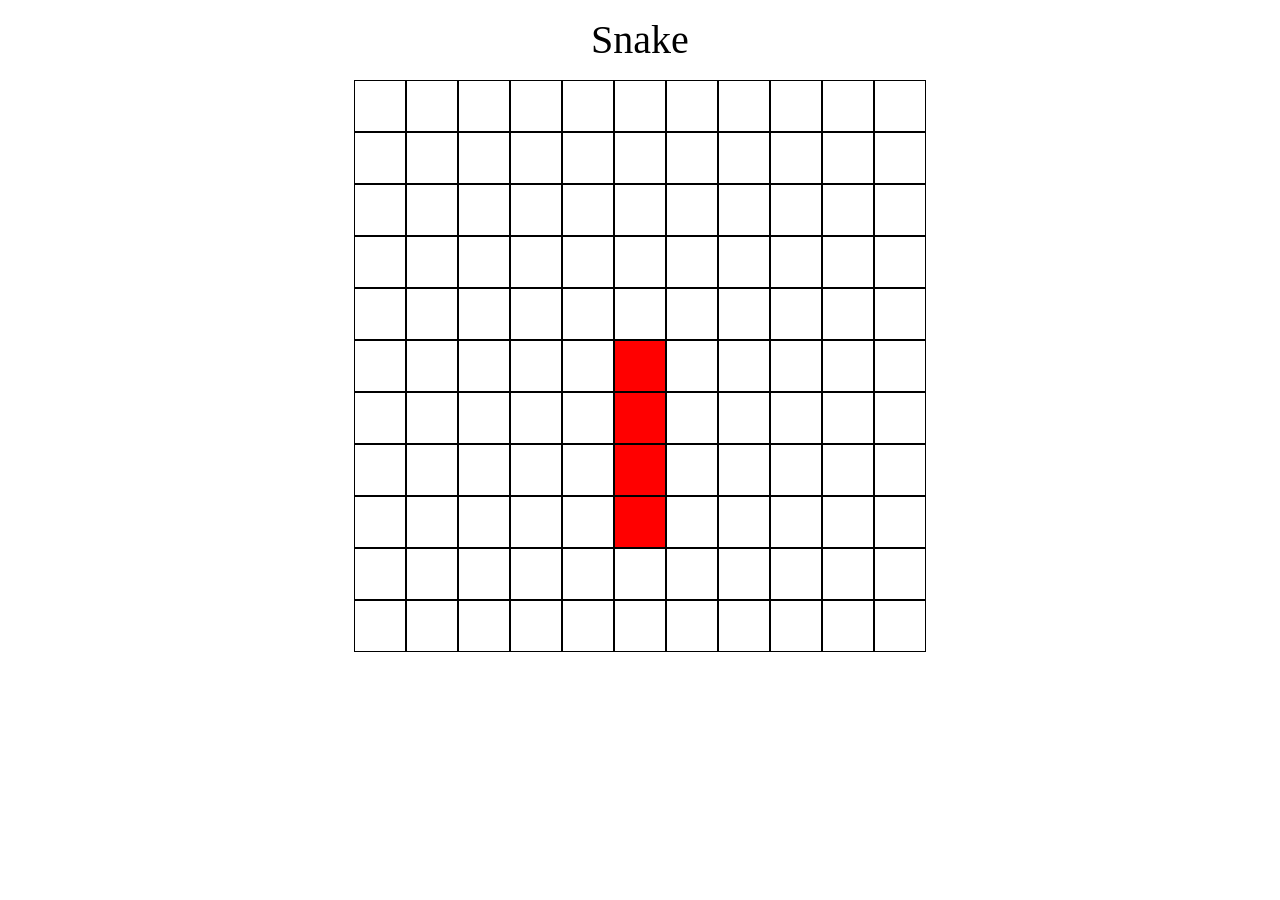
==== snake/index.html @ 8ab04961 "add w6d2" ====
<!DOCTYPE html>
<html>
  <head>
    <meta charset="utf-8">
    <script src="https://ajax.googleapis.com/ajax/libs/jquery/2.2.4/jquery.min.js"></script>
    <script type="text/javascript" src="./bundle.js"></script>
    <link rel="stylesheet" href="./css/reset.css">
    <link rel="stylesheet" href="./css/style.css">

    <title></title>
  </head>
  <body>
    <section class="main-section">
      <h1>Snake</h1>
      <figure class="main"></figure>
    </section>
  </body>
</html>
---- snake/css/style.css ----
.tile {
  background-color: white;
  width: 50px;
  height: 50px;
  border: 1px black solid;
  text-align: center;
}

.row {
  display: flex;
}


.main-section {
  display: flex;
  align-items: center;
  justify-content: center;
  flex-direction: column;
}

h1{
  font-size: 40px;
  margin: 20px;
}
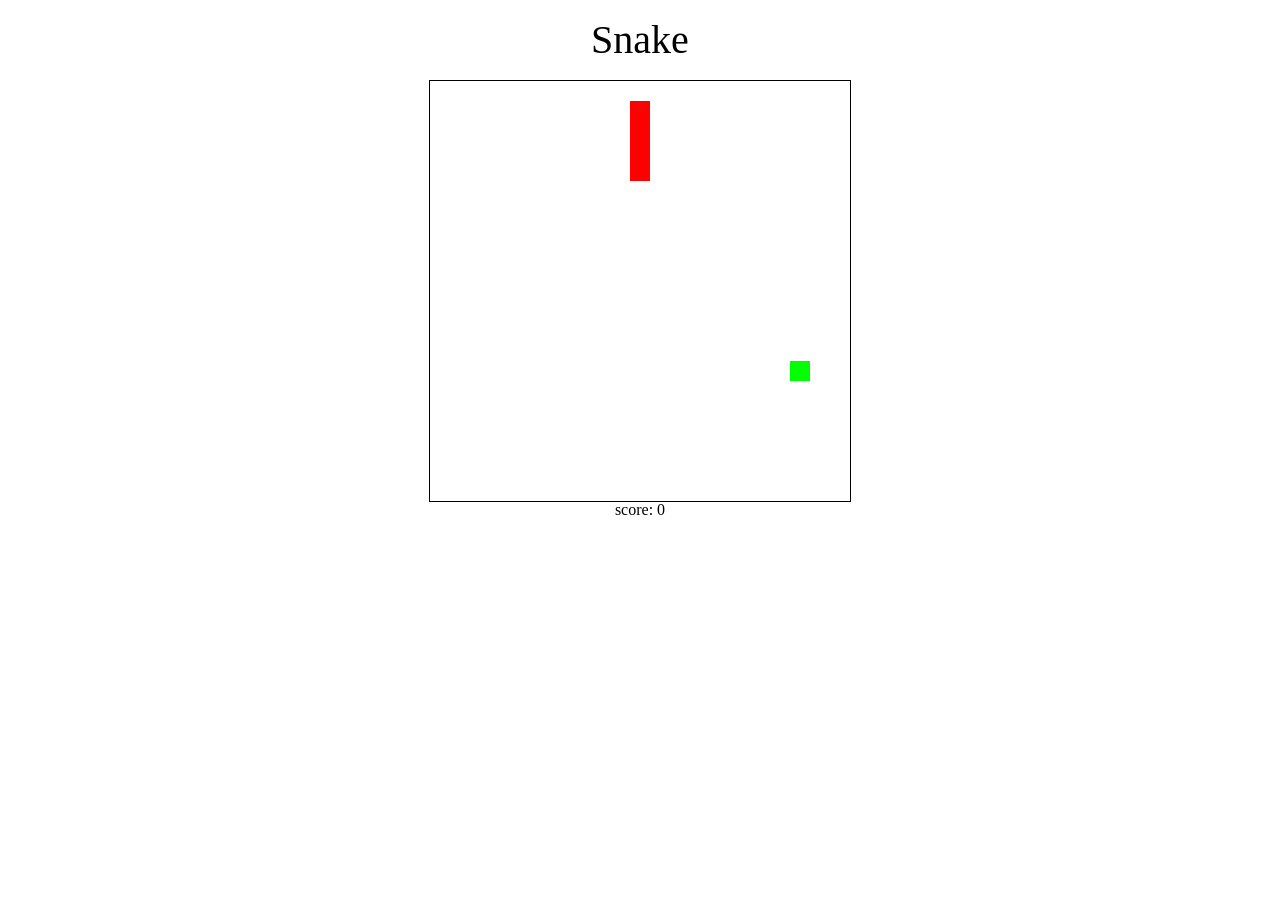
==== commit 3aa15f96: "add score. changed apple display" ====
--- a/snake/index.html
+++ b/snake/index.html
@@ -13,6 +13,7 @@
     <section class="main-section">
       <h1>Snake</h1>
       <figure class="main"></figure>
+      <h3>score: <span class="score">0</span></h3>
     </section>
   </body>
 </html>
--- a/snake/css/style.css
+++ b/snake/css/style.css
@@ -1,8 +1,8 @@
 .tile {
   background-color: white;
-  width: 50px;
-  height: 50px;
-  border: 1px black solid;
+  width: 20px;
+  height: 20px;
+  /*border: 1px black solid;*/
   text-align: center;
 }
 
@@ -22,3 +22,13 @@
   font-size: 40px;
   margin: 20px;
 }
+
+.top-box {
+  border: 1px black solid;
+}
+
+.apple {
+  width: 100%;
+  height: 100%;
+  background-color: #0f0;
+}
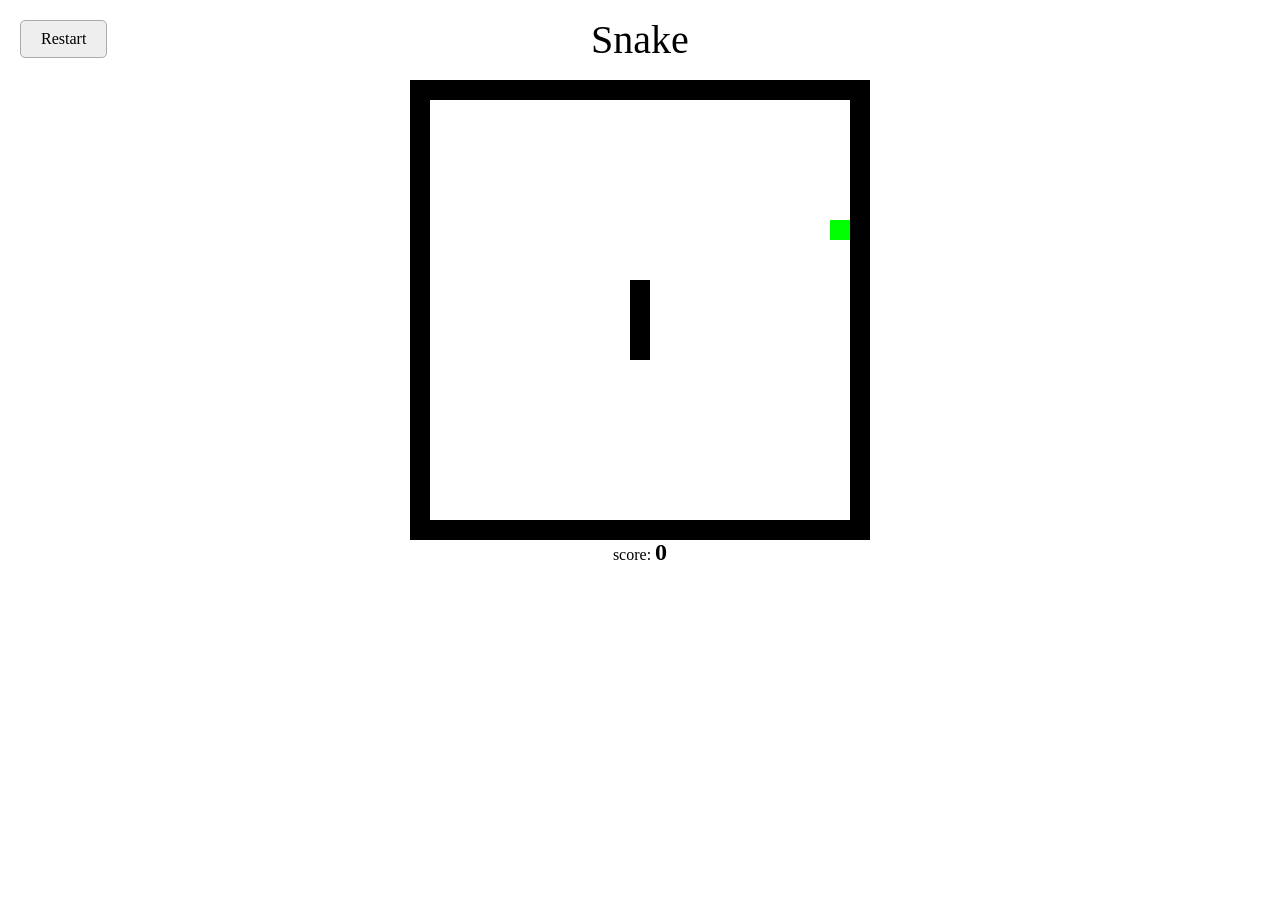
==== commit 3ba71f84: "add reset button" ====
--- a/snake/index.html
+++ b/snake/index.html
@@ -10,6 +10,9 @@
     <title></title>
   </head>
   <body>
+    <nav class='top-left'>
+      <div class="reset-button">Restart</div>
+    </nav>
     <section class="main-section">
       <h1>Snake</h1>
       <figure class="main"></figure>
--- a/snake/css/style.css
+++ b/snake/css/style.css
@@ -18,17 +18,56 @@
   flex-direction: column;
 }
 
+.game-over {
+  background-color: #ddd;
+}
+
+.snake {
+  background-color: black;
+}
+
+.score {
+  font-size: 24px;
+  font-weight: bold;
+}
+
 h1{
   font-size: 40px;
   margin: 20px;
 }
 
 .top-box {
-  border: 1px black solid;
+  border: 20px black solid;
+}
+
+.fill {
+  width: 100%;
+  height: 100%;
 }
 
 .apple {
-  width: 100%;
-  height: 100%;
   background-color: #0f0;
 }
+
+.dead-snake {
+  background-color: #f00
+}
+
+.top-left {
+  position: absolute;
+  left: 0px;
+  top: 0px;
+}
+
+.reset-button {
+  padding: 10px 20px;
+  margin: 20px;
+  border-radius: 5px;
+  border: 1px solid #aaa;
+  background-color: #eee;
+}
+
+.reset-button:hover {
+  background-color: #fff;
+  cursor: pointer;
+}
